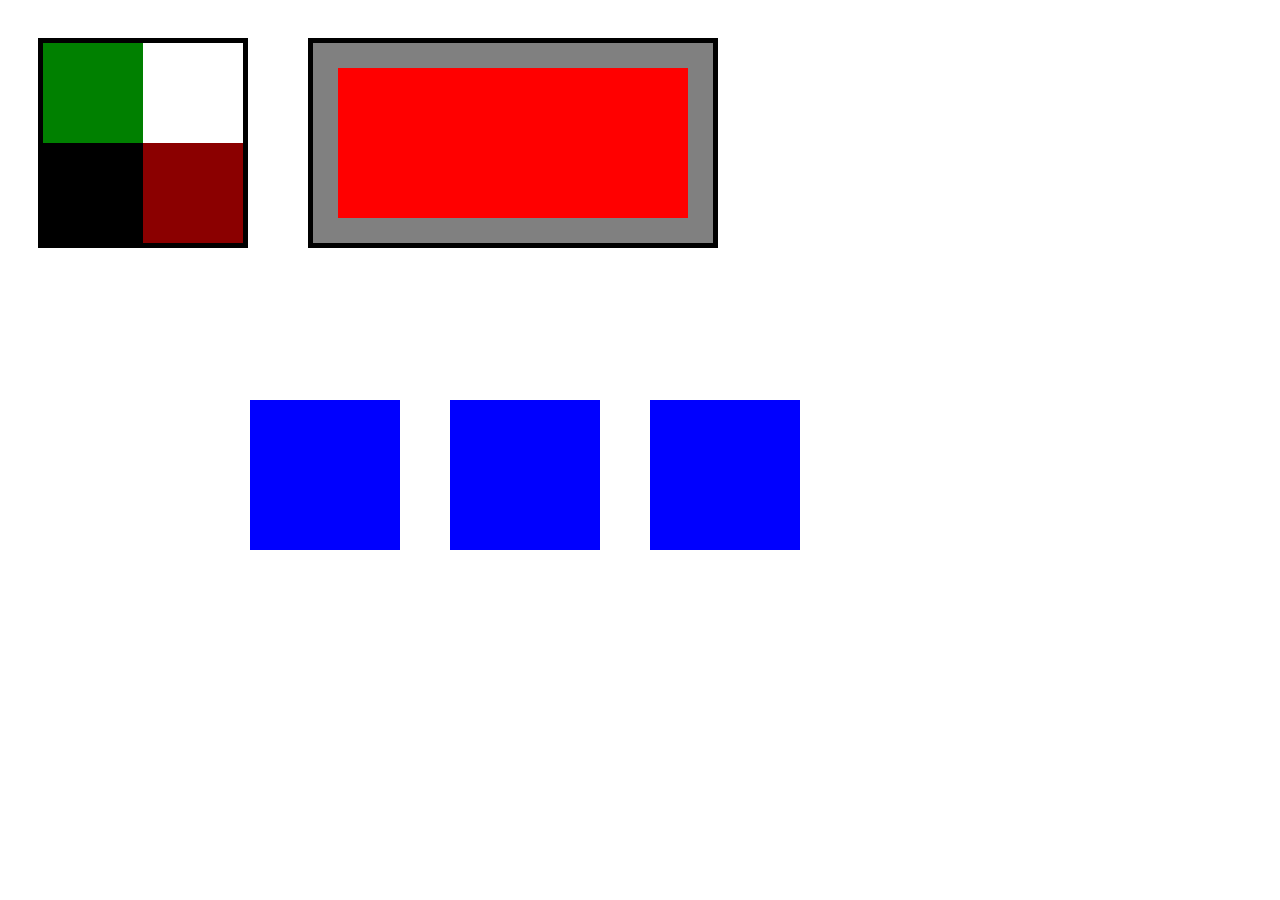
==== index.html @ b640dc7a "lesson4_1" ====
<!DOCTYPE html>
<html lang="en">

<head>
  <meta charset="UTF-8">
  <meta http-equiv="X-UA-Compatible" content="IE=edge">
  <meta name="viewport" content="width=device-width, initial-scale=1.0">
  <title>Index</title>
  <link rel="stylesheet" href="css/style.css">
</head>

<body>
  <div class="container container--sm">
    <div class="block block--1"></div>
    <div class="block block--2"></div>
    <div class="block block--3"></div>
    <div class="block block--4"></div>
  </div>
  <div class="container container--lg">
    <div class="block block--5"></div>
    <div class="block block--6"></div>
    <div class="block block--7"></div>
    <div class="block block--8"></div>
  </div>
</body>

</html>
---- css/style.css ----
.container {
  height: 200px;
  background-color: grey;
  float: left;
  margin: 30px;
  border: 5px solid black;
}

.container--sm {
  width: 200px;
  position: relative;
}

.block {
  position: absolute;
  width: 100px;
  height: 100px;
  border-color: darkgray;
}

.block--1 {
  background-color: green;
  top: 0;
  left: 0;
}

.block--2 {
  background-color: white;
  top: 0;
  left: 100px;
}

.block--3 {
  background-color: black;
  top: 100px;
  left: 0;
}

.block--4 {
  background-color: darkred;
  top: 100px;
  left: 100px;
}

.container--lg {
  width: 400px;
}

.block--5 {
  background-color: blue;
  height: 150px;
  width: 150px;
  bottom: 350px;
  left: 250px;
  z-index: -1;
}

.block--6 {
  background-color: blue;
  height: 150px;
  width: 150px;
  bottom: 350px;
  left: 450px;
  z-index: 1;
}

.block--7 {
  background-color: blue;
  height: 150px;
  width: 150px;
  bottom: 350px;
  left: 650px;
}

.block--8 {
  background-color: red;
  height: 150px;
  width: 350px;
  margin-top: 25px;
  margin-left: 25px;
}



.body {
  background-color: lightgray;
}

.menu {
  display: flex;
}

.menu-item {
  width: 150px;
  margin: 0;
}

.menu__item-link {
  font-size: 25px;
  color: white;
}

.menu__item-figcaption {
  text-align: center;
  background-color: brown;
  padding: 10px;
}

.menu__item-container {
  width: 150px;
  height: 200px;
  margin: 30px;
}

img {
  width: 75%;
  padding: 20px;
}

.menu-item:hover {
  outline: 1px solid black;
}

.menu__item-container:hover .menu__item-link {
  color: black;
}

.menu__item-container:hover .menu__item-figcaption {
  background-color: yellow;
}
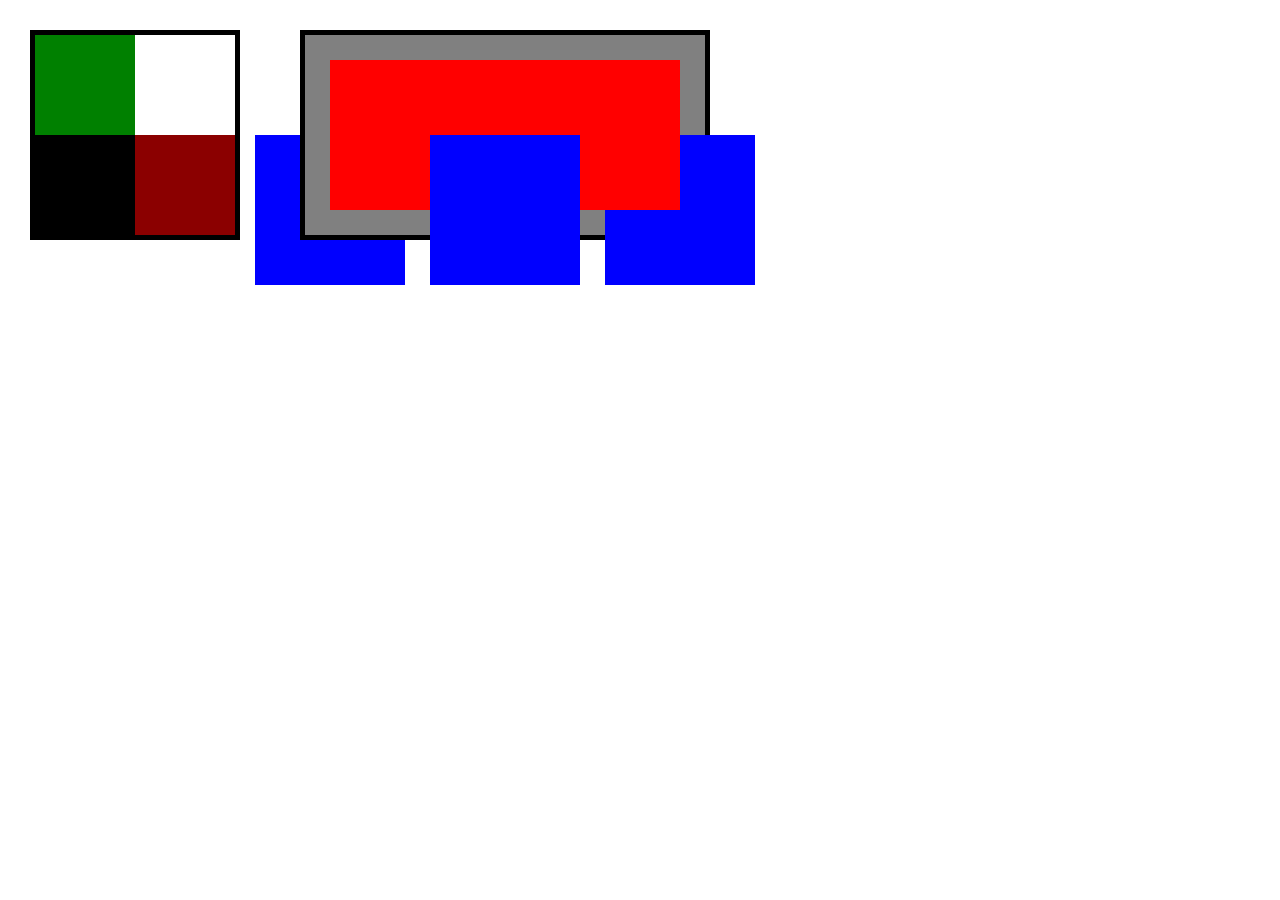
==== commit 60a439d2: "lesson4_1" ====
--- a/index.html
+++ b/index.html
@@ -9,19 +9,22 @@
   <link rel="stylesheet" href="css/style.css">
 </head>
 
-<body>
+<body class="main">
+
   <div class="container container--sm">
     <div class="block block--1"></div>
     <div class="block block--2"></div>
     <div class="block block--3"></div>
     <div class="block block--4"></div>
   </div>
+
   <div class="container container--lg">
     <div class="block block--5"></div>
     <div class="block block--6"></div>
     <div class="block block--7"></div>
     <div class="block block--8"></div>
   </div>
+
 </body>
 
 </html>--- a/css/style.css
+++ b/css/style.css
@@ -1,14 +1,18 @@
+body {
+  margin: 0;
+}
+
 .container {
   height: 200px;
   background-color: grey;
   float: left;
   margin: 30px;
   border: 5px solid black;
+  position: relative;
 }
 
 .container--sm {
   width: 200px;
-  position: relative;
 }
 
 .block {
@@ -50,26 +54,26 @@
   background-color: blue;
   height: 150px;
   width: 150px;
-  bottom: 350px;
-  left: 250px;
-  z-index: -1;
+  bottom: -50px;
+  left: 125px;
+  z-index: 1;
 }
 
 .block--6 {
   background-color: blue;
   height: 150px;
   width: 150px;
-  bottom: 350px;
-  left: 450px;
-  z-index: 1;
+  bottom: -50px;
+  left: -50px;
+  z-index: -1;
 }
 
 .block--7 {
   background-color: blue;
   height: 150px;
   width: 150px;
-  bottom: 350px;
-  left: 650px;
+  bottom: -50px;
+  right: -50px;
 }
 
 .block--8 {
